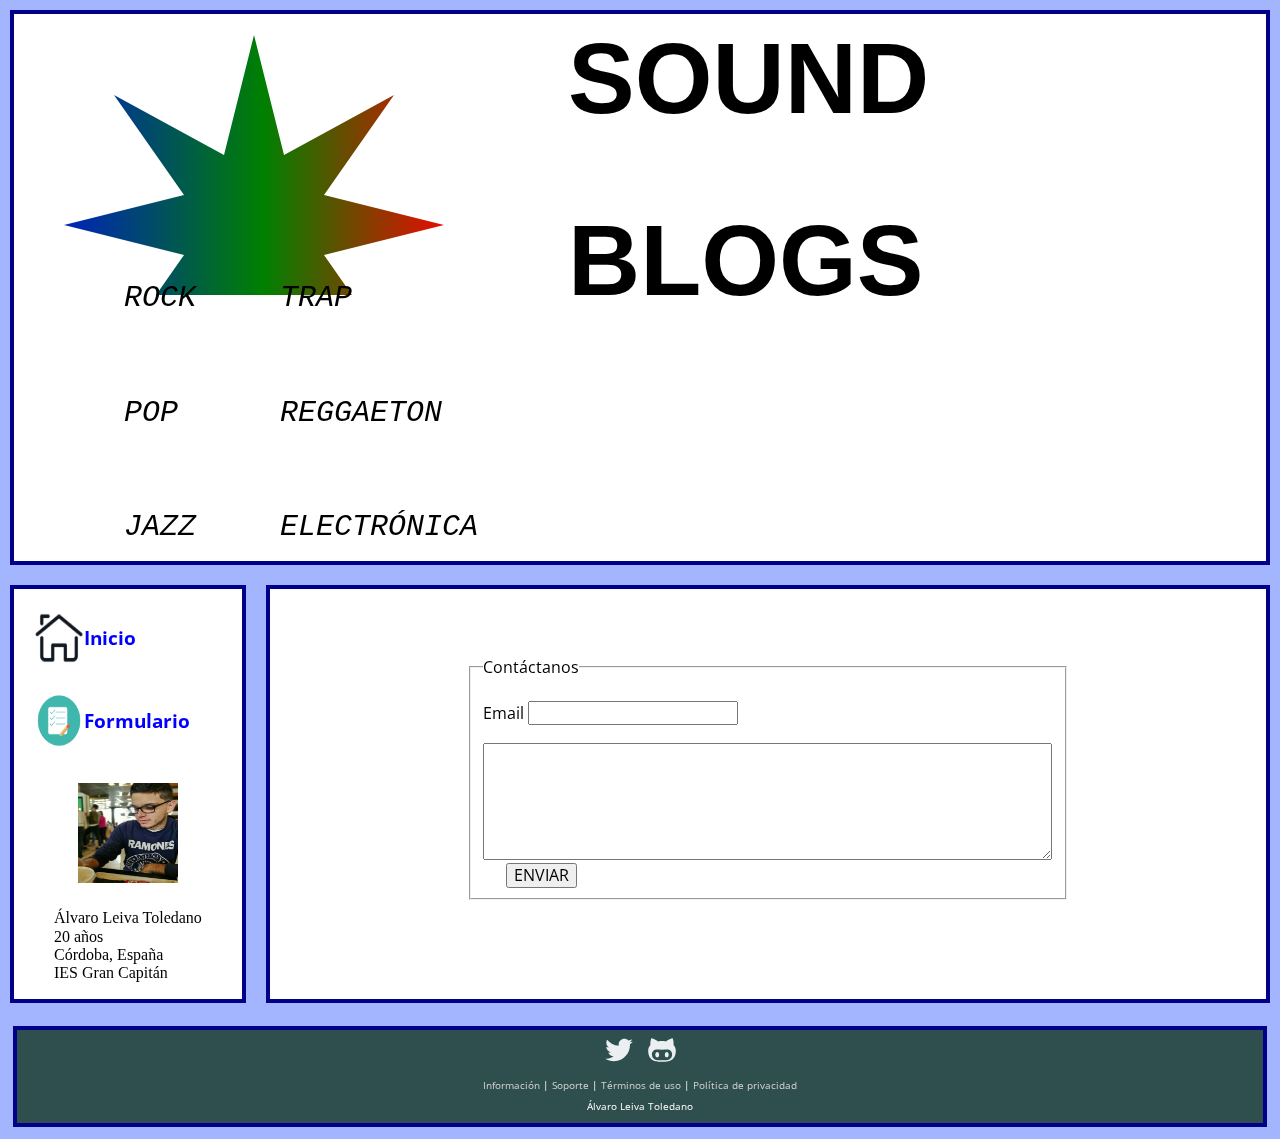
==== formulario.html @ f17e379b "Add files via upload" ====
<!DOCTYPE html>
<html lang="es">

<head>
    <title>SoundBlogs - Formulario</title>
    <meta charset="UTF-8">
    <meta http-equiv="x-ua-compatible" content="ie=edge">
    <meta name="viewport" content="width=device-width, initial-scale=1">
    <link href='https://fonts.googleapis.com/css?family=Open+Sans' rel='stylesheet' type='text/css'>
    <link rel="stylesheet" href="css/normalize.css">
    <link rel="stylesheet" type="text/css" href="css/styles.css">
    <script type="text/javascript" src="js/canvas.js"></script>
</head>

<body>
    <header>
        <div id="canvas">
            <canvas id="micanvas" width="400px" height="300px">
                tu navegador no soporta canvas
            </canvas>
        </div>
        <div id="titulo">
            <h1>SOUND</h1>
            <h1>BLOGS</h1>
        </div>
        <div id="tiposmusica">
            <ul>
                <li>ROCK</li>
                <li>POP</li>
                <li>JAZZ</li>
            </ul>
            <ul>
                <li>TRAP</li>
                <li>REGGAETON</li>
                <li>ELECTRÓNICA</li>
            </ul>
        </div>
    </header>
    <main>
        <nav>
            <div id="inicioYFormula">
                <div class="navul">
                    <a href="index.html">
                        <img src="icon/casita.png" width="50px">
                        <h3>Inicio</h3>
                    </a>
                </div>
                <div class="navul">
                    <a href="formulario.html">
                        <img src="icon/formulario.png" width="50px">
                        <h3>Formulario</h3>
                    </a>
                </div>
            </div>
            <div id="mifoto">
                <img src="icon/mifoto.png" width="100px" height="100px">
            </div>
            <aside id="mihistoria">
                <ul>
                    <li>Álvaro Leiva Toledano</li>
                    <li>20 años</li>
                    <li>Córdoba, España</li>
                    <li>IES Gran Capitán</li>
                </ul>
            </aside>
        </nav>
        <section>
            <fieldset>
                <legend>Contáctanos</legend><br />
                <label for="email">Email</label>
                <input type="text" name="email" id="email" size="20"><br /><br />
                <textarea rows="6" cols="60"></textarea>
                <button input type="submit">ENVIAR</button>
            </fieldset>

        </section>
    </main>
    <footer>
        <a href="https://twitter.com/alvaroo_leto" class="social"><img src="icon/twitter.svg" alt="Twitter"></a>
        <a href="https://github.com/alvaroolt" class="social"><img src="icon/github.svg" alt="GitHub"></a>
        <p id="info"><a href="">Información</a> | <a href="">Soporte</a> | <a href="">Términos de uso</a> | <a
                href="">Política de
                privacidad</a></p>
        <p>Álvaro Leiva Toledano</p>
    </footer>
</body>

</html>
---- css/styles.css ----
body{
	background: #A4B5FF;
	font-family: 'Open Sans', sans-serif;
}
header, section, nav{
    background-color: white;
    border: 4px solid darkblue;
    margin:10px;
}

#canvas, #titulo, #tiposmusica{
    display: inline-block;
    margin: -60px 50px -80px 50px;
}

#titulo h1{
    font-family: 'Arial';
    font-size: 100px;
}

ul{
    display: inline-block;
    list-style: none;
}
#tiposmusica ul li{
    margin: 20px 20px 80px 20px;
    font-size: 30px;
    font-style: italic;
    font-family: monospace;
}

main{
    display: grid;
    grid-template-columns: 1fr 4fr;
}

article{
    padding: 10px 0px 0px 10px;
    border-bottom: 2px solid darkblue;
    border-top: 2px solid darkblue;
}

.imagenmusicaytexto{
    display: inline-flex;
}

.titulofechayautor{
    display: inline-block;
    padding-right:2%;
}

.titulofechayautor div{
    display: inline-flex;
}

article p{
    font-family: Arial;
    font-size: 25px;
    margin:2%;
}

nav div{
    padding: 10px;
}

.navul a{
    display: inline-flex;
}

.navul a:link, .navul a:visited, .navul a:active {
    text-decoration:none;
    color: blue;
}

.navul a:hover{
    color: darkblue;
}

#mifoto img{
    display: block;
    margin: auto;
}

#mihistoria{
    font-family: Georgia;
}

footer{
    background-color: darkslategrey;
    margin: 1% 1% 1% 1%;
    text-align: center;
    font-size: 10px;
    color:white;
    border: 4px solid darkblue;
}

#info a:link, #info a:visited, #info a:active{
    text-decoration: none;
    color: lightgray;
}

#info a:hover{
    color: darkgray;
}

.social{
	color: white;
	display: inline-block;
	height: 30px;
	margin: 5px;
	transition:all 0.5s;
    width: 30px;
}

.social:hover{
    transform: scale(1.1);
    transform: perspective(600px) scale3d(2,2,2) rotateY(360deg)
}

fieldset{
    margin:7% 20% 0% 20%;
}

fieldset button{
    margin-left:4%;
}
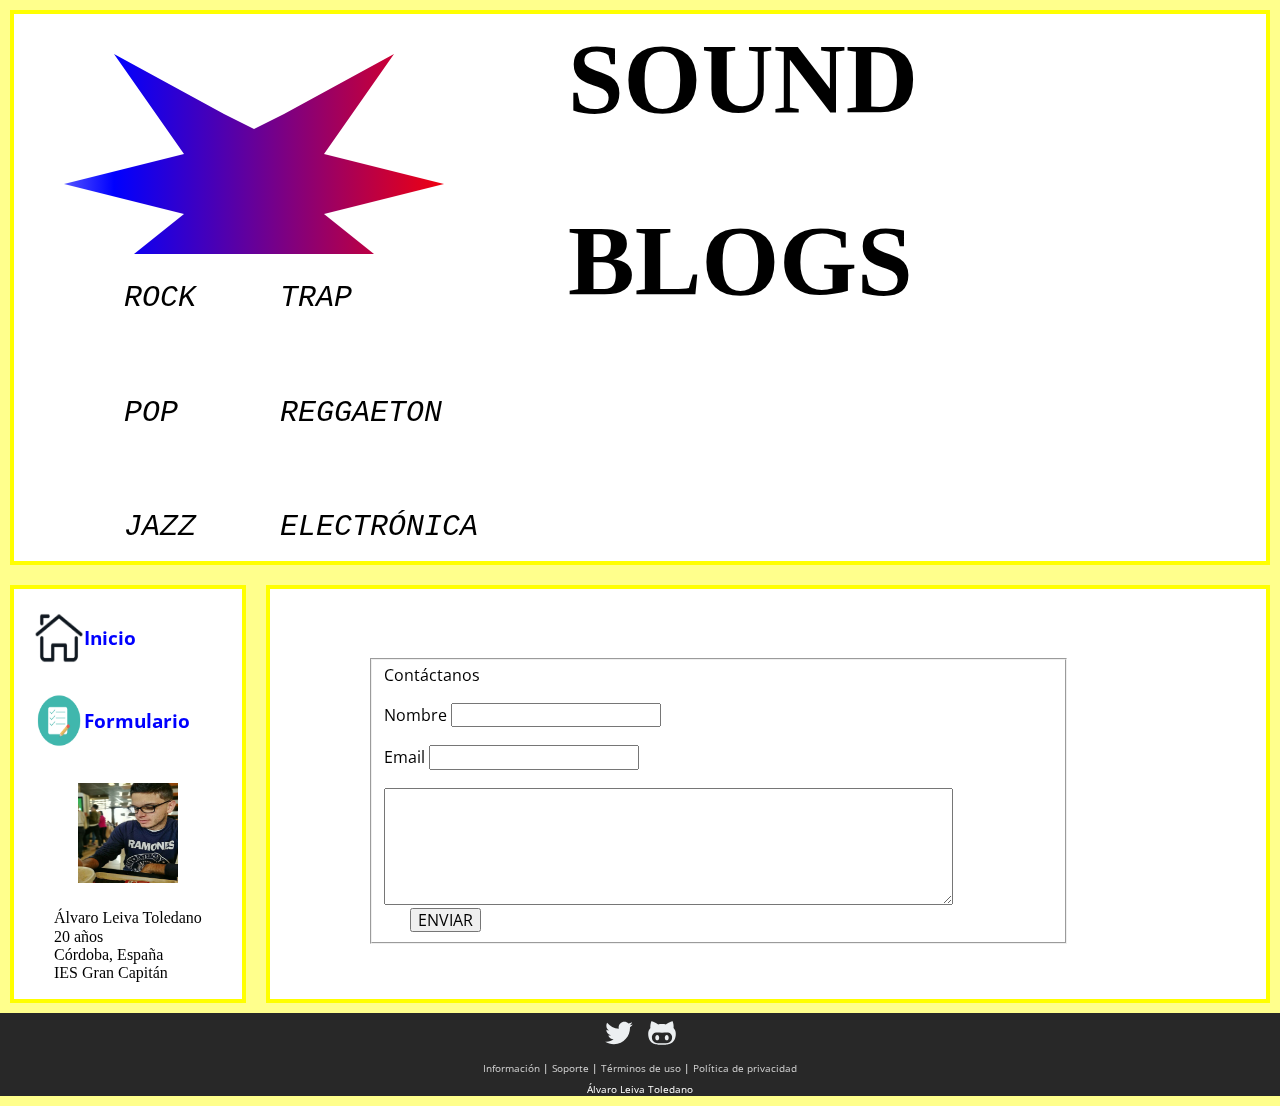
==== commit 9e4067a7: "Formulario mejor optimizado" ====
--- a/formulario.html
+++ b/formulario.html
@@ -66,11 +66,15 @@
         </nav>
         <section>
             <fieldset>
-                <legend>Contáctanos</legend><br />
-                <label for="email">Email</label>
-                <input type="text" name="email" id="email" size="20"><br /><br />
-                <textarea rows="6" cols="60"></textarea>
-                <button input type="submit">ENVIAR</button>
+                <form>
+                    <legend>Contáctanos</legend><br />
+                    <label for="nombre">Nombre</label>
+                    <input type="text" name="nombre" id="nombre" size="20" required><br /><br />
+                    <label for="email">Email</label>
+                    <input type="email" name="email" id="email" size="20" pattern="[a-zA-Z0-9_]+([.][a-zA-Z0-9_]+)*@[a-zA-Z0-9_]+([.][a-zA-Z0-9_]+)*[.][a-zA-Z]{1,5}" required><br /><br />
+                    <textarea rows="6" cols="60" required></textarea>
+                    <button input type="submit">ENVIAR</button>
+                </form>
             </fieldset>
 
         </section>
--- a/css/styles.css
+++ b/css/styles.css
@@ -1,10 +1,10 @@
 body{
-	background: #A4B5FF;
+	background: #FFFF8C;
 	font-family: 'Open Sans', sans-serif;
 }
 header, section, nav{
     background-color: white;
-    border: 4px solid darkblue;
+    border: 4px solid #FFFF00;
     margin:10px;
 }
 
@@ -14,7 +14,7 @@
 }
 
 #titulo h1{
-    font-family: 'Arial';
+    font-family: 'Impact';
     font-size: 100px;
 }
 
@@ -22,6 +22,7 @@
     display: inline-block;
     list-style: none;
 }
+
 #tiposmusica ul li{
     margin: 20px 20px 80px 20px;
     font-size: 30px;
@@ -36,8 +37,8 @@
 
 article{
     padding: 10px 0px 0px 10px;
-    border-bottom: 2px solid darkblue;
-    border-top: 2px solid darkblue;
+    border-bottom: 2px solid #FFFF00;
+    border-top: 2px solid #FFFF00;
 }
 
 .imagenmusicaytexto{
@@ -86,12 +87,12 @@
 }
 
 footer{
-    background-color: darkslategrey;
-    margin: 1% 1% 1% 1%;
+    background-color: #282828;
+    *margin: 1% 1% 1% 1%;
     text-align: center;
     font-size: 10px;
     color:white;
-    border: 4px solid darkblue;
+    *border: 4px solid #FFFF00;
 }
 
 #info a:link, #info a:visited, #info a:active{
@@ -118,7 +119,8 @@
 }
 
 fieldset{
-    margin:7% 20% 0% 20%;
+    margin:7% 20% 0% 10%;
+    *text-align: left;
 }
 
 fieldset button{
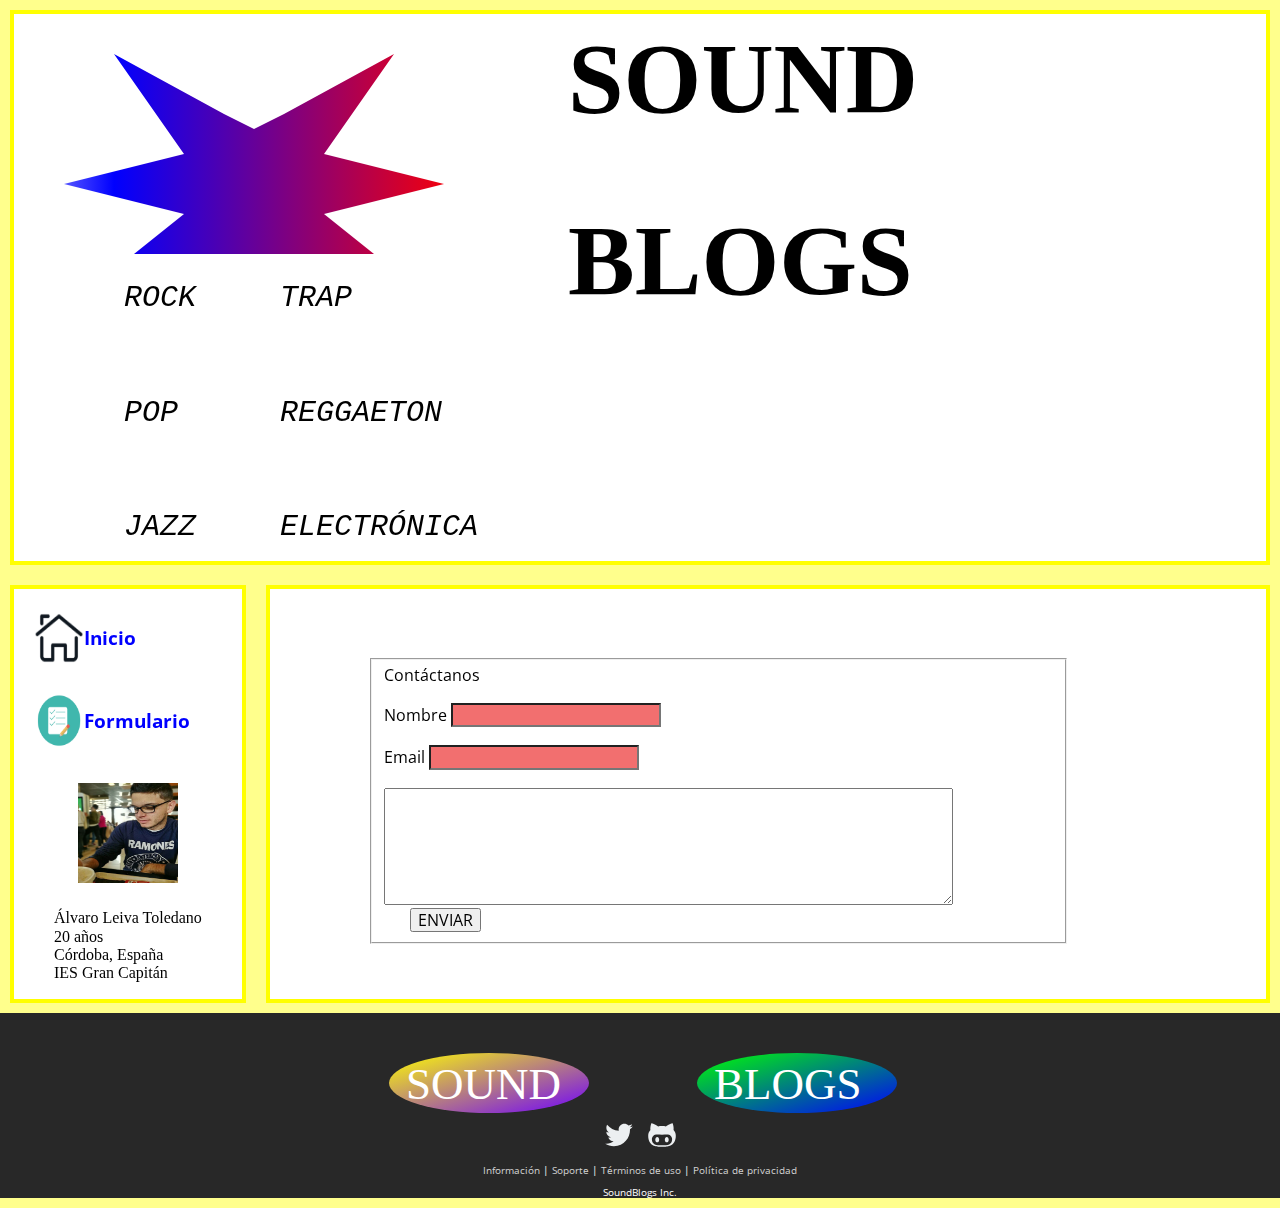
==== commit cd8f5f7a: "Add files via upload" ====
--- a/formulario.html
+++ b/formulario.html
@@ -69,9 +69,11 @@
                 <form>
                     <legend>Contáctanos</legend><br />
                     <label for="nombre">Nombre</label>
-                    <input type="text" name="nombre" id="nombre" size="20" required><br /><br />
+                    <input type="text" name="nombre" class="labelsformulario" size="20" required><br /><br />
                     <label for="email">Email</label>
-                    <input type="email" name="email" id="email" size="20" pattern="[a-zA-Z0-9_]+([.][a-zA-Z0-9_]+)*@[a-zA-Z0-9_]+([.][a-zA-Z0-9_]+)*[.][a-zA-Z]{1,5}" required><br /><br />
+                    <input type="email" name="email" class="labelsformulario" size="20"
+                        pattern="[a-zA-Z0-9_]+([.][a-zA-Z0-9_]+)*@[a-zA-Z0-9_]+([.][a-zA-Z0-9_]+)*[.][a-zA-Z]{1,5}"
+                        required><br /><br />
                     <textarea rows="6" cols="60" required></textarea>
                     <button input type="submit">ENVIAR</button>
                 </form>
@@ -80,12 +82,34 @@
         </section>
     </main>
     <footer>
+        <div>
+            <svg height="100" width="300">
+                <defs>
+                    <linearGradient id="grad1" x1="0%" y1="0%" x2="100%" y2="100%">
+                        <stop offset="0%" style="stop-color:rgb(255,255,0);stop-opacity:1" />
+                        <stop offset="100%" style="stop-color:rgb(110,0,255);stop-opacity:1" />
+                    </linearGradient>
+                </defs>
+                <ellipse cx="150" cy="70" rx="100" ry="30" fill="url(#grad1)" />
+                <text fill="#ffffff" font-size="45" font-family="Verdana" x="67" y="86">SOUND</text>
+            </svg>
+            <svg height="100" width="300">
+                <defs>
+                    <linearGradient id="grad2" x1="0%" y1="0%" x2="100%" y2="100%">
+                        <stop offset="0%" style="stop-color:rgb(0,255,0);stop-opacity:1" />
+                        <stop offset="100%" style="stop-color:rgb(0,0,255);stop-opacity:1" />
+                    </linearGradient>
+                </defs>
+                <ellipse cx="155" cy="70" rx="100" ry="30" fill="url(#grad2)" />
+                <text fill="#ffffff" font-size="45" font-family="Verdana" x="72" y="86">BLOGS</text>
+            </svg>
+        </div>
         <a href="https://twitter.com/alvaroo_leto" class="social"><img src="icon/twitter.svg" alt="Twitter"></a>
         <a href="https://github.com/alvaroolt" class="social"><img src="icon/github.svg" alt="GitHub"></a>
         <p id="info"><a href="">Información</a> | <a href="">Soporte</a> | <a href="">Términos de uso</a> | <a
                 href="">Política de
                 privacidad</a></p>
-        <p>Álvaro Leiva Toledano</p>
+        <p>SoundBlogs Inc.</p>
     </footer>
 </body>
 
--- a/css/styles.css
+++ b/css/styles.css
@@ -125,4 +125,23 @@
 
 fieldset button{
     margin-left:4%;
+}
+
+.labelsformulario:valid{
+    background-color: #81F26F;
+    *color: white;
+}
+
+.labelsformulario:invalid{
+    background-color: #F26F6F;
+    *color:white;
+}
+
+#svg1{
+    animation-name:anim1;
+}
+
+@keyframes anim1{
+    from {left:0px;}
+    to {left:400px;}
 }